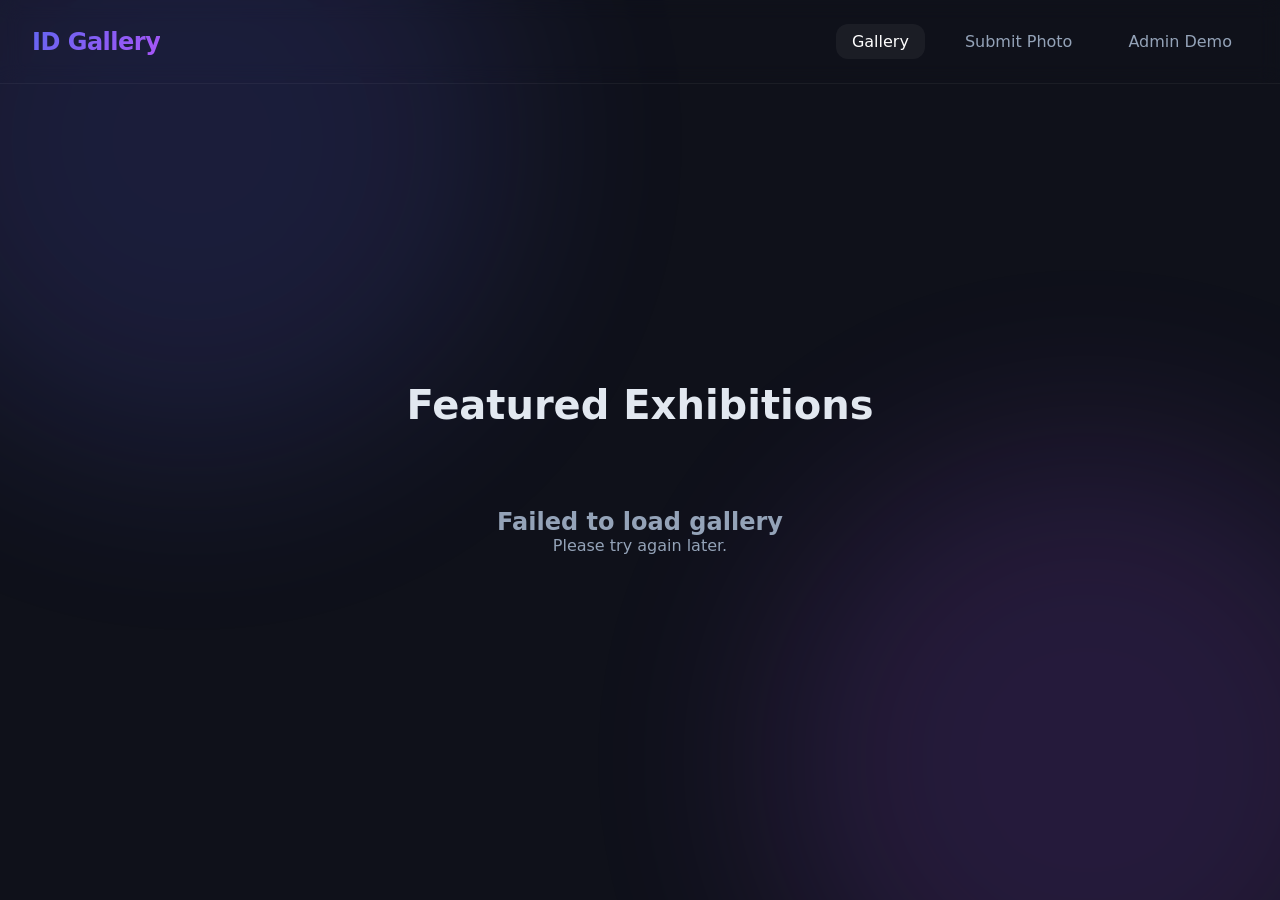
==== static/index.html @ f67b4394 "Initial commit: Dynamic storage and robust firestore" ====
<!DOCTYPE html>
<html lang="en">

<head>
    <meta charset="UTF-8">
    <meta name="viewport" content="width=device-width, initial-scale=1.0">
    <title>ID Gallery</title>
    <link rel="stylesheet" href="/static/styles.css">
    <style>
        .carousel-track.shifting {
            transition: none;
        }
    </style>
</head>

<body>
    <nav>
        <a href="/gallery" class="logo">ID Gallery</a>
        <div class="nav-links">
            <a href="/gallery" class="active">Gallery</a>
            <a href="/submissions">Submit Photo</a>
            <a href="/admin">Admin Demo</a>
        </div>
    </nav>

    <main style="display: flex; flex-direction: column; justify-content: center; height: 100%;">
        <h1 class="page-title" id="galleryTitle">Featured Exhibitions</h1>

        <div id="loader" class="loader"></div>

        <div id="emptyState" class="empty-state" style="display: none;">
            <h2>No photos available</h2>
            <p>Check back later or submit your own photo!</p>
            <a href="/submissions" class="btn" style="margin-top: 1rem;">Submit a Photo</a>
        </div>

        <div id="carousel" class="carousel-container" style="display: none;">
            <button class="fullscreen-btn" id="fsBtn" aria-label="Toggle Fullscreen">&#x26F6;</button>
            <button class="carousel-btn prev" id="prevBtn" aria-label="Previous image">&#10094;</button>
            <button class="carousel-btn next" id="nextBtn" aria-label="Next image">&#10095;</button>

            <div class="carousel-track crossfade" id="track">
                <!-- Slides will be dynamically injected here -->
            </div>
        </div>
    </main>

    <script>
        document.addEventListener('DOMContentLoaded', initGallery);

        let currentSlide = 0;
        let photos = [];

        async function initGallery() {
            try {
                const response = await fetch('/api/photos');
                const data = await response.json();

                document.getElementById('loader').style.display = 'none';

                if (!data.photos || data.photos.length === 0) {
                    document.getElementById('emptyState').style.display = 'block';
                    return;
                }

                photos = data.photos;
                setupCarousel();

                document.getElementById('carousel').style.display = 'block';
            } catch (error) {
                console.error("Failed to load gallery", error);
                document.getElementById('loader').style.display = 'none';
                document.getElementById('emptyState').style.display = 'block';
                document.getElementById('emptyState').innerHTML = '<h2>Failed to load gallery</h2><p>Please try again later.</p>';
            }
        }

        function setupCarousel() {
            const track = document.getElementById('track');
            track.innerHTML = '';

            photos.forEach((photo, index) => {
                const slide = document.createElement('div');
                slide.className = 'carousel-slide crossfade-slide';
                if (index === 0) slide.classList.add('active'); // first slide active initially
                slide.setAttribute('data-index', index);

                slide.innerHTML = `
                    <div style="position: relative; width: 100%; height: 100%;">
                        <img src="${photo.imageUrl}" alt="${photo.title || 'Gallery image'}" loading="lazy">
                        <div class="carousel-caption">
                            <h2>${photo.title || 'Untitled'}</h2>
                            <p>Photo by ${photo.photographerName}</p>
                            ${photo.description ? `<p style="margin-top: 0.5rem; opacity: 0.8; font-size: 0.85rem;">${photo.description}</p>` : ''}
                        </div>
                    </div>
                `;
                track.appendChild(slide);
            });

            document.getElementById('prevBtn').addEventListener('click', () => moveToSlide(currentSlide - 1));
            document.getElementById('nextBtn').addEventListener('click', () => moveToSlide(currentSlide + 1));

            // Fullscreen toggle
            document.getElementById('fsBtn').addEventListener('click', () => {
                document.body.classList.toggle('gallery-fullscreen');
            });

            // Start auto rotation every 10s
            setInterval(() => {
                moveToSlide(currentSlide + 1);
            }, 10000);

            // Fullscreen Idle Timeouts
            let idleTimeout;
            function resetIdleTimer() {
                if (document.body.classList.contains('gallery-fullscreen')) {
                    document.body.classList.remove('idle');
                    clearTimeout(idleTimeout);
                    idleTimeout = setTimeout(() => {
                        document.body.classList.add('idle');
                    }, 3000); // 3 seconds of inactivity fades UI
                }
            }

            // Listen for any interactions to reset the timer
            window.addEventListener('mousemove', resetIdleTimer);
            window.addEventListener('mousedown', resetIdleTimer);
            window.addEventListener('keydown', resetIdleTimer);
            window.addEventListener('touchstart', resetIdleTimer);
        }

        function moveToSlide(index) {
            let nextIndex;
            // Loop array behavior
            if (index < 0) {
                nextIndex = photos.length - 1;
            } else if (index >= photos.length) {
                nextIndex = 0;
            } else {
                nextIndex = index;
            }

            if (nextIndex === currentSlide) return; // do nothing if same

            const slides = document.querySelectorAll('.crossfade-slide');
            if (slides.length > 0) {
                slides[currentSlide].classList.remove('active');
                slides[nextIndex].classList.add('active');
            }

            currentSlide = nextIndex;
        }
    </script>
</body>

</html>
---- static/styles.css ----
:root {
  /* Neon / Cyberpunk vibe with Dark Mode */
  --bg-color: #0f111a;
  --panel-bg: rgba(25, 28, 41, 0.7);
  --text-primary: #e2e8f0;
  --text-secondary: #94a3b8;
  --accent-color: #6366f1;
  /* Indigo */
  --accent-glow: 0 0 15px rgba(99, 102, 241, 0.5);
  --accent-gradient: linear-gradient(135deg, #6366f1 0%, #a855f7 100%);
  --success-color: #10b981;
  --danger-color: #ef4444;
  --border-radius: 12px;
  --font-family: 'Inter', system-ui, -apple-system, sans-serif;
}

* {
  box-sizing: border-box;
  margin: 0;
  padding: 0;
}

body {
  background-color: var(--bg-color);
  color: var(--text-primary);
  font-family: var(--font-family);
  min-height: 100vh;
  display: flex;
  flex-direction: column;
  overflow-x: hidden;
  position: relative;
}

/* Background animated gradient blobs */
body::before,
body::after {
  content: '';
  position: fixed;
  width: 50vw;
  height: 50vw;
  border-radius: 50%;
  z-index: -1;
  filter: blur(100px);
  opacity: 0.15;
  animation: float 20s infinite ease-in-out;
}

body::before {
  top: -20%;
  left: -10%;
  background: var(--accent-color);
}

body::after {
  bottom: -20%;
  right: -10%;
  background: #a855f7;
  animation-delay: -10s;
}

@keyframes float {

  0%,
  100% {
    transform: translateY(0) scale(1);
  }

  50% {
    transform: translateY(5%) scale(1.05);
  }
}

nav {
  padding: 1.5rem 2rem;
  display: flex;
  justify-content: space-between;
  align-items: center;
  backdrop-filter: blur(10px);
  border-bottom: 1px solid rgba(255, 255, 255, 0.05);
  position: sticky;
  top: 0;
  z-index: 100;
}

.logo {
  font-size: 1.5rem;
  font-weight: 800;
  letter-spacing: -0.5px;
  background: var(--accent-gradient);
  -webkit-background-clip: text;
  -webkit-text-fill-color: transparent;
  text-decoration: none;
}

.nav-links {
  display: flex;
  gap: 1.5rem;
}

.nav-links a {
  color: var(--text-secondary);
  text-decoration: none;
  font-weight: 500;
  padding: 0.5rem 1rem;
  border-radius: var(--border-radius);
  transition: all 0.3s ease;
}

.nav-links a:hover,
.nav-links a.active {
  color: white;
  background: rgba(255, 255, 255, 0.05);
}

main {
  flex: 1;
  padding: 2rem;
  max-width: 1200px;
  margin: 0 auto;
  width: 100%;
}

/* Glassmorphism Panel */
.glass-panel {
  background: var(--panel-bg);
  backdrop-filter: blur(16px);
  -webkit-backdrop-filter: blur(16px);
  border: 1px solid rgba(255, 255, 255, 0.05);
  border-radius: var(--border-radius);
  padding: 2rem;
  box-shadow: 0 8px 32px rgba(0, 0, 0, 0.3);
}

h1.page-title {
  font-size: 2.5rem;
  margin-bottom: 2rem;
  text-align: center;
  font-weight: 700;
}

/* Carousel Styles */
.carousel-container {
  position: relative;
  width: 100%;
  max-width: 900px;
  margin: 0 auto;
  aspect-ratio: 16/9;
  overflow: hidden;
  border-radius: var(--border-radius);
  box-shadow: var(--accent-glow);
}

.carousel-track {
  display: flex;
  transition: transform 0.6s cubic-bezier(0.25, 1, 0.5, 1);
  height: 100%;
}

.carousel-slide {
  min-width: 100%;
  height: 100%;
  position: relative;
}

.carousel-slide img {
  width: 100%;
  height: 100%;
  object-fit: cover;
}

.carousel-caption {
  position: absolute;
  bottom: 0;
  left: 0;
  right: 0;
  padding: 2rem;
  background: linear-gradient(transparent, rgba(0, 0, 0, 0.8));
  color: white;
}

.carousel-caption h2 {
  font-size: 1.8rem;
  margin-bottom: 0.25rem;
}

.carousel-caption p {
  color: var(--text-secondary);
  font-size: 0.95rem;
}

.carousel-btn {
  position: absolute;
  top: 50%;
  transform: translateY(-50%);
  background: rgba(25, 28, 41, 0.5);
  backdrop-filter: blur(5px);
  border: 1px solid rgba(255, 255, 255, 0.1);
  color: white;
  width: 50px;
  height: 50px;
  border-radius: 50%;
  cursor: pointer;
  display: flex;
  align-items: center;
  justify-content: center;
  font-size: 1.5rem;
  transition: all 0.3s ease;
  z-index: 10;
}

.carousel-btn:hover {
  background: var(--accent-color);
  box-shadow: var(--accent-glow);
}

.carousel-btn.prev {
  left: 20px;
}

.carousel-btn.next {
  right: 20px;
}

/* Forms */
.form-group {
  margin-bottom: 1.5rem;
  display: flex;
  flex-direction: column;
  gap: 0.5rem;
}

label {
  font-weight: 500;
  font-size: 0.95rem;
  color: var(--text-primary);
}

input[type="text"],
textarea,
input[type="file"] {
  width: 100%;
  padding: 1rem;
  background: rgba(0, 0, 0, 0.2);
  border: 1px solid rgba(255, 255, 255, 0.1);
  border-radius: 8px;
  color: white;
  font-family: var(--font-family);
  transition: all 0.3s ease;
}

input[type="text"]:focus,
textarea:focus {
  outline: none;
  border-color: var(--accent-color);
  box-shadow: 0 0 0 2px rgba(99, 102, 241, 0.2);
}

textarea {
  min-height: 120px;
  resize: vertical;
}

input[type="file"]::file-selector-button {
  background: var(--accent-gradient);
  border: none;
  color: white;
  padding: 0.5rem 1rem;
  border-radius: 6px;
  cursor: pointer;
  margin-right: 1rem;
  transition: opacity 0.3s ease;
}

input[type="file"]::file-selector-button:hover {
  opacity: 0.9;
}

.btn {
  display: inline-block;
  padding: 1rem 2rem;
  background: var(--accent-gradient);
  color: white;
  border: none;
  border-radius: 8px;
  font-size: 1rem;
  font-weight: 600;
  cursor: pointer;
  transition: all 0.3s ease;
  text-align: center;
}

.btn:hover {
  transform: translateY(-2px);
  box-shadow: var(--accent-glow);
}

.btn:disabled {
  opacity: 0.7;
  cursor: not-allowed;
  transform: none;
  box-shadow: none;
}

/* Admin Grid */
.admin-grid {
  display: grid;
  grid-template-columns: repeat(auto-fill, minmax(300px, 1fr));
  gap: 2rem;
}

.admin-card {
  background: var(--panel-bg);
  border: 1px solid rgba(255, 255, 255, 0.05);
  border-radius: var(--border-radius);
  overflow: hidden;
  display: flex;
  flex-direction: column;
}

.admin-card img {
  width: 100%;
  height: 200px;
  object-fit: cover;
  border-bottom: 1px solid rgba(255, 255, 255, 0.05);
}

.admin-card-content {
  padding: 1.25rem;
  flex: 1;
  display: flex;
  flex-direction: column;
}

.admin-card-header {
  display: flex;
  justify-content: space-between;
  align-items: flex-start;
  margin-bottom: 0.5rem;
}

.admin-card-title {
  font-weight: 600;
  font-size: 1.1rem;
}

.status-badge {
  font-size: 0.75rem;
  padding: 0.25rem 0.6rem;
  border-radius: 20px;
  font-weight: 600;
  text-transform: uppercase;
}

.status-PENDING {
  background: rgba(245, 158, 11, 0.2);
  color: #fbbf24;
}

.status-APPROVED {
  background: rgba(16, 185, 129, 0.2);
  color: #34d399;
}

.status-REJECTED {
  background: rgba(239, 68, 68, 0.2);
  color: #f87171;
}

.status-DISPLAYED {
  background: rgba(99, 102, 241, 0.2);
  color: #818cf8;
  border: 1px solid #818cf8;
}

.admin-card-author {
  color: var(--text-secondary);
  font-size: 0.9rem;
  margin-bottom: 1rem;
}

.admin-card-desc {
  font-size: 0.9rem;
  margin-bottom: 1.5rem;
  flex: 1;
}

.admin-actions {
  display: flex;
  gap: 0.5rem;
  flex-wrap: wrap;
}

.btn-small {
  padding: 0.5rem 1rem;
  border-radius: 6px;
  font-size: 0.85rem;
  flex: 1 1 calc(50% - 0.25rem);
  text-align: center;
}

.btn-approve {
  background: var(--success-color);
}

.btn-approve:hover {
  background: #059669;
}

.btn-reject {
  background: transparent;
  border: 1px solid var(--danger-color);
  color: var(--danger-color);
}

.btn-reject:hover {
  background: rgba(239, 68, 68, 0.1);
}

.btn-display {
  background: var(--accent-gradient);
  flex: 1 1 100%;
}

.btn-display:hover {
  box-shadow: var(--accent-glow);
}

/* Loaders/Notifications */
.loader {
  border: 3px solid rgba(255, 255, 255, 0.1);
  border-top: 3px solid var(--accent-color);
  border-radius: 50%;
  width: 24px;
  height: 24px;
  animation: spin 1s linear infinite;
  margin: 2rem auto;
}

@keyframes spin {
  0% {
    transform: rotate(0deg);
  }

  100% {
    transform: rotate(360deg);
  }
}

.empty-state {
  text-align: center;
  padding: 3rem;
  color: var(--text-secondary);
}

.notification {
  position: fixed;
  bottom: 2rem;
  right: 2rem;
  padding: 1rem 1.5rem;
  border-radius: 8px;
  color: white;
  font-weight: 500;
  transform: translateY(150%);
  transition: transform 0.3s cubic-bezier(0.175, 0.885, 0.32, 1.275);
  z-index: 1000;
}

.notification.show {
  transform: translateY(0);
}

.notification.success {
  background: var(--success-color);
}

.notification.error {
  background: var(--danger-color);
}

/* Fullscreen Gallery Overlay */
.fullscreen-btn {
  position: absolute;
  top: 20px;
  right: 20px;
  background: rgba(0, 0, 0, 0.5);
  backdrop-filter: blur(5px);
  border: 1px solid rgba(255, 255, 255, 0.2);
  color: white;
  width: 44px;
  height: 44px;
  border-radius: 50%;
  cursor: pointer;
  display: flex;
  align-items: center;
  justify-content: center;
  font-size: 1.2rem;
  transition: all 0.3s ease;
  z-index: 1000;
}

.fullscreen-btn:hover {
  background: rgba(255, 255, 255, 0.2);
}

/* Fullscreen Gallery specific overrides */
body.gallery-fullscreen {
  overflow: hidden;
  margin: 0;
  padding: 0;
}

body.gallery-fullscreen nav {
  display: none !important;
}

body.gallery-fullscreen main {
  padding: 0 !important;
  max-width: 100% !important;
  height: 100vh !important;
  display: flex;
  justify-content: center;
  align-items: center;
}

body.gallery-fullscreen .page-title {
  display: none;
}

body.gallery-fullscreen .carousel-container {
  max-width: 100% !important;
  width: 100vw !important;
  height: 100vh !important;
  border-radius: 0 !important;
  border: none !important;
  box-shadow: none !important;
}

/* Auto-hiding controls in fullscreen (captions stay visible) */
body.gallery-fullscreen .carousel-btn,
body.gallery-fullscreen .fullscreen-btn {
  opacity: 1;
  transition: opacity 0.8s ease-in-out;
}

body.gallery-fullscreen.idle .carousel-btn,
body.gallery-fullscreen.idle .fullscreen-btn {
  opacity: 0;
  pointer-events: none;
}

body.gallery-fullscreen .carousel-caption {
  background: linear-gradient(transparent, rgba(0, 0, 0, 0.9));
  padding-bottom: 3rem;
  padding-left: 3rem;
  padding-right: 3rem;
}

body.gallery-fullscreen .carousel-caption h2 {
  font-size: 2.5rem;
}

body.gallery-fullscreen .carousel-caption p {
  font-size: 1.2rem;
}

/* Crossfade overrides */
.carousel-track.crossfade {
  display: block;
  position: relative;
  width: 100%;
  height: 100%;
  transform: none !important;
}

.carousel-slide.crossfade-slide {
  position: absolute;
  top: 0;
  left: 0;
  width: 100%;
  height: 100%;
  opacity: 0;
  transition: opacity 1s ease-in-out;
  z-index: 1;
}

.carousel-slide.crossfade-slide.active {
  opacity: 1;
  z-index: 2;
}
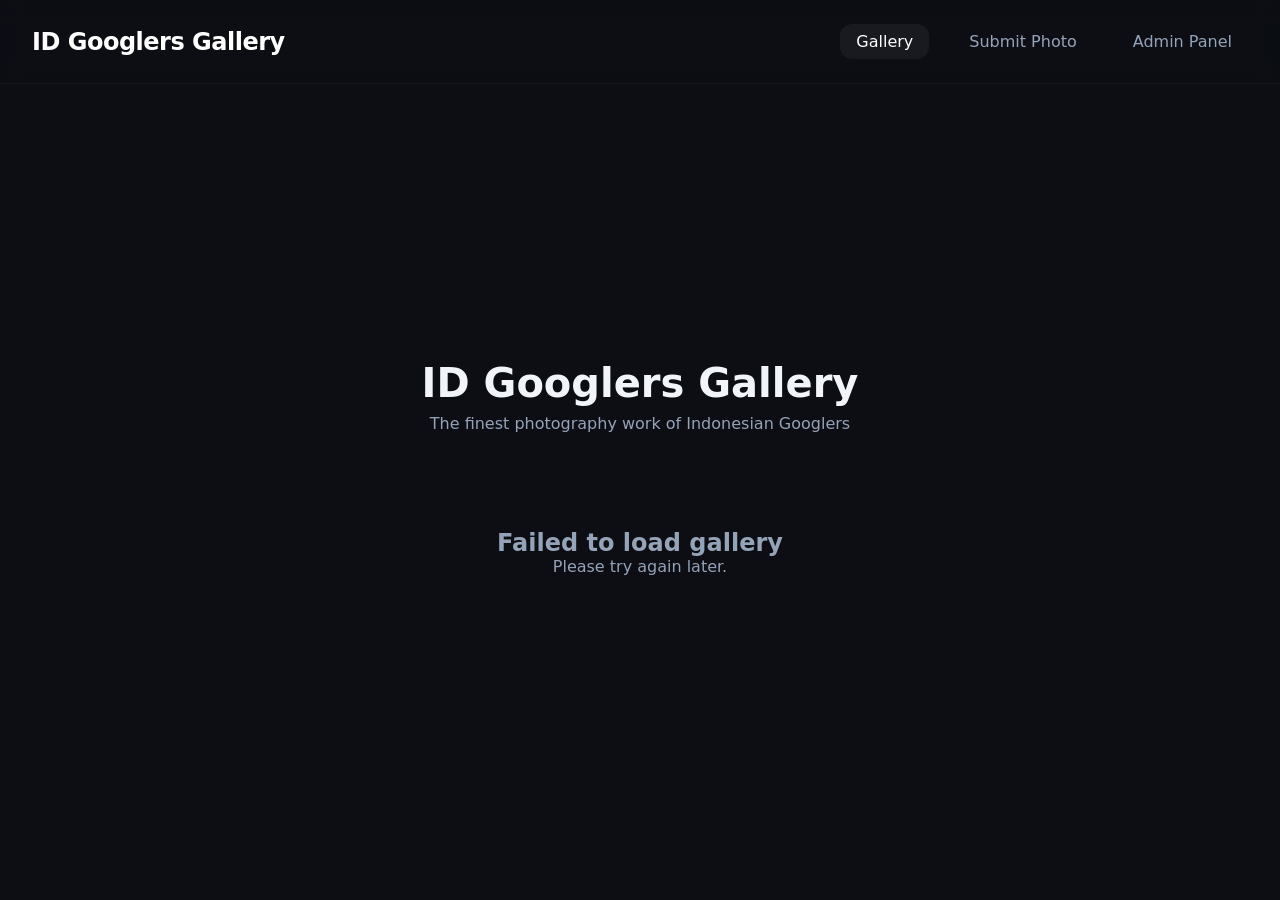
==== commit 830cec80: "improvements" ====
--- a/static/index.html
+++ b/static/index.html
@@ -4,7 +4,7 @@
 <head>
     <meta charset="UTF-8">
     <meta name="viewport" content="width=device-width, initial-scale=1.0">
-    <title>ID Gallery</title>
+    <title>ID Googlers Gallery</title>
     <link rel="stylesheet" href="/static/styles.css">
     <style>
         .carousel-track.shifting {
@@ -15,16 +15,19 @@
 
 <body>
     <nav>
-        <a href="/gallery" class="logo">ID Gallery</a>
+        <a href="/gallery" class="logo">ID Googlers Gallery</a>
         <div class="nav-links">
             <a href="/gallery" class="active">Gallery</a>
             <a href="/submissions">Submit Photo</a>
-            <a href="/admin">Admin Demo</a>
+            <a href="/admin">Admin Panel</a>
         </div>
     </nav>
 
     <main style="display: flex; flex-direction: column; justify-content: center; height: 100%;">
-        <h1 class="page-title" id="galleryTitle">Featured Exhibitions</h1>
+        <h1 class="page-title" id="galleryTitle">ID Googlers Gallery</h1>
+        <p class="page-subtitle"
+            style="text-align: center; color: var(--text-secondary); margin-top: -1.5rem; margin-bottom: 3rem;">The
+            finest photography work of Indonesian Googlers</p>
 
         <div id="loader" class="loader"></div>
 
--- a/static/styles.css
+++ b/static/styles.css
@@ -1,13 +1,13 @@
 :root {
-  /* Neon / Cyberpunk vibe with Dark Mode */
-  --bg-color: #0f111a;
-  --panel-bg: rgba(25, 28, 41, 0.7);
-  --text-primary: #e2e8f0;
+  /* Sophisticated, sleek color palette */
+  --bg-color: #0c0e14;
+  --panel-bg: rgba(20, 22, 30, 0.8);
+  --text-primary: #f1f5f9;
   --text-secondary: #94a3b8;
-  --accent-color: #6366f1;
-  /* Indigo */
-  --accent-glow: 0 0 15px rgba(99, 102, 241, 0.5);
-  --accent-gradient: linear-gradient(135deg, #6366f1 0%, #a855f7 100%);
+  --accent-color: #4f46e5;
+  /* Sleek Indigo */
+  --accent-glow: 0 0 20px rgba(79, 70, 229, 0.2);
+  --accent-solid: #4f46e5;
   --success-color: #10b981;
   --danger-color: #ef4444;
   --border-radius: 12px;
@@ -20,6 +20,7 @@
   padding: 0;
 }
 
+/* Simple, sleek background */
 body {
   background-color: var(--bg-color);
   color: var(--text-primary);
@@ -29,45 +30,6 @@
   flex-direction: column;
   overflow-x: hidden;
   position: relative;
-}
-
-/* Background animated gradient blobs */
-body::before,
-body::after {
-  content: '';
-  position: fixed;
-  width: 50vw;
-  height: 50vw;
-  border-radius: 50%;
-  z-index: -1;
-  filter: blur(100px);
-  opacity: 0.15;
-  animation: float 20s infinite ease-in-out;
-}
-
-body::before {
-  top: -20%;
-  left: -10%;
-  background: var(--accent-color);
-}
-
-body::after {
-  bottom: -20%;
-  right: -10%;
-  background: #a855f7;
-  animation-delay: -10s;
-}
-
-@keyframes float {
-
-  0%,
-  100% {
-    transform: translateY(0) scale(1);
-  }
-
-  50% {
-    transform: translateY(5%) scale(1.05);
-  }
 }
 
 nav {
@@ -84,11 +46,9 @@
 
 .logo {
   font-size: 1.5rem;
-  font-weight: 800;
+  font-weight: 700;
   letter-spacing: -0.5px;
-  background: var(--accent-gradient);
-  -webkit-background-clip: text;
-  -webkit-text-fill-color: transparent;
+  color: #fff;
   text-decoration: none;
 }
 
@@ -142,12 +102,16 @@
 .carousel-container {
   position: relative;
   width: 100%;
-  max-width: 900px;
+  max-width: 1000px;
+  /* Slightly wider for better resolution on large screens */
   margin: 0 auto;
-  aspect-ratio: 16/9;
+  aspect-ratio: 16/10;
+  /* Slightly taller for portraits */
   overflow: hidden;
   border-radius: var(--border-radius);
-  box-shadow: var(--accent-glow);
+  box-shadow: 0 20px 50px rgba(0, 0, 0, 0.5);
+  background-color: #000;
+  /* Outer background remains black */
 }
 
 .carousel-track {
@@ -160,12 +124,23 @@
   min-width: 100%;
   height: 100%;
   position: relative;
+  display: flex;
+  align-items: center;
+  justify-content: center;
+  background-color: #fff;
+  /* White Passe-partout frame */
+  padding: 5%;
+  /* Create the frame effect */
 }
 
 .carousel-slide img {
-  width: 100%;
-  height: 100%;
-  object-fit: cover;
+  max-width: 100%;
+  max-height: 100%;
+  width: auto;
+  height: auto;
+  object-fit: contain;
+  box-shadow: 0 5px 15px rgba(0, 0, 0, 0.2);
+  /* Subtle shadow on the photo itself */
 }
 
 .carousel-caption {
@@ -173,9 +148,11 @@
   bottom: 0;
   left: 0;
   right: 0;
-  padding: 2rem;
-  background: linear-gradient(transparent, rgba(0, 0, 0, 0.8));
-  color: white;
+  padding: 1.5rem 5%;
+  background: linear-gradient(transparent, rgba(255, 255, 255, 0.9));
+  color: #1e293b;
+  /* Dark text for white background */
+  pointer-events: none;
 }
 
 .carousel-caption h2 {
@@ -261,7 +238,7 @@
 }
 
 input[type="file"]::file-selector-button {
-  background: var(--accent-gradient);
+  background: var(--accent-solid);
   border: none;
   color: white;
   padding: 0.5rem 1rem;
@@ -277,21 +254,21 @@
 
 .btn {
   display: inline-block;
-  padding: 1rem 2rem;
-  background: var(--accent-gradient);
+  padding: 1rem 2.5rem;
+  background: var(--accent-solid);
   color: white;
   border: none;
-  border-radius: 8px;
-  font-size: 1rem;
-  font-weight: 600;
+  border-radius: 6px;
+  font-size: 0.95rem;
+  font-weight: 500;
   cursor: pointer;
-  transition: all 0.3s ease;
+  transition: all 0.2s ease;
   text-align: center;
 }
 
 .btn:hover {
-  transform: translateY(-2px);
-  box-shadow: var(--accent-glow);
+  background: #4338ca;
+  transform: translateY(-1px);
 }
 
 .btn:disabled {
@@ -417,7 +394,7 @@
 }
 
 .btn-display {
-  background: var(--accent-gradient);
+  background: var(--accent-solid);
   flex: 1 1 100%;
 }
 
@@ -548,19 +525,26 @@
   pointer-events: none;
 }
 
+body.gallery-fullscreen .carousel-slide {
+  padding: 4vh 4vw;
+  /* Slightly smaller frame in fullscreen */
+  background-color: #fff;
+}
+
 body.gallery-fullscreen .carousel-caption {
-  background: linear-gradient(transparent, rgba(0, 0, 0, 0.9));
-  padding-bottom: 3rem;
-  padding-left: 3rem;
-  padding-right: 3rem;
+  background: linear-gradient(transparent, rgba(255, 255, 255, 0.95));
+  color: #1e293b;
+  padding-bottom: 2rem;
+  padding-left: 4vw;
+  padding-right: 4vw;
 }
 
 body.gallery-fullscreen .carousel-caption h2 {
-  font-size: 2.5rem;
+  font-size: 2rem;
 }
 
 body.gallery-fullscreen .carousel-caption p {
-  font-size: 1.2rem;
+  font-size: 1rem;
 }
 
 /* Crossfade overrides */
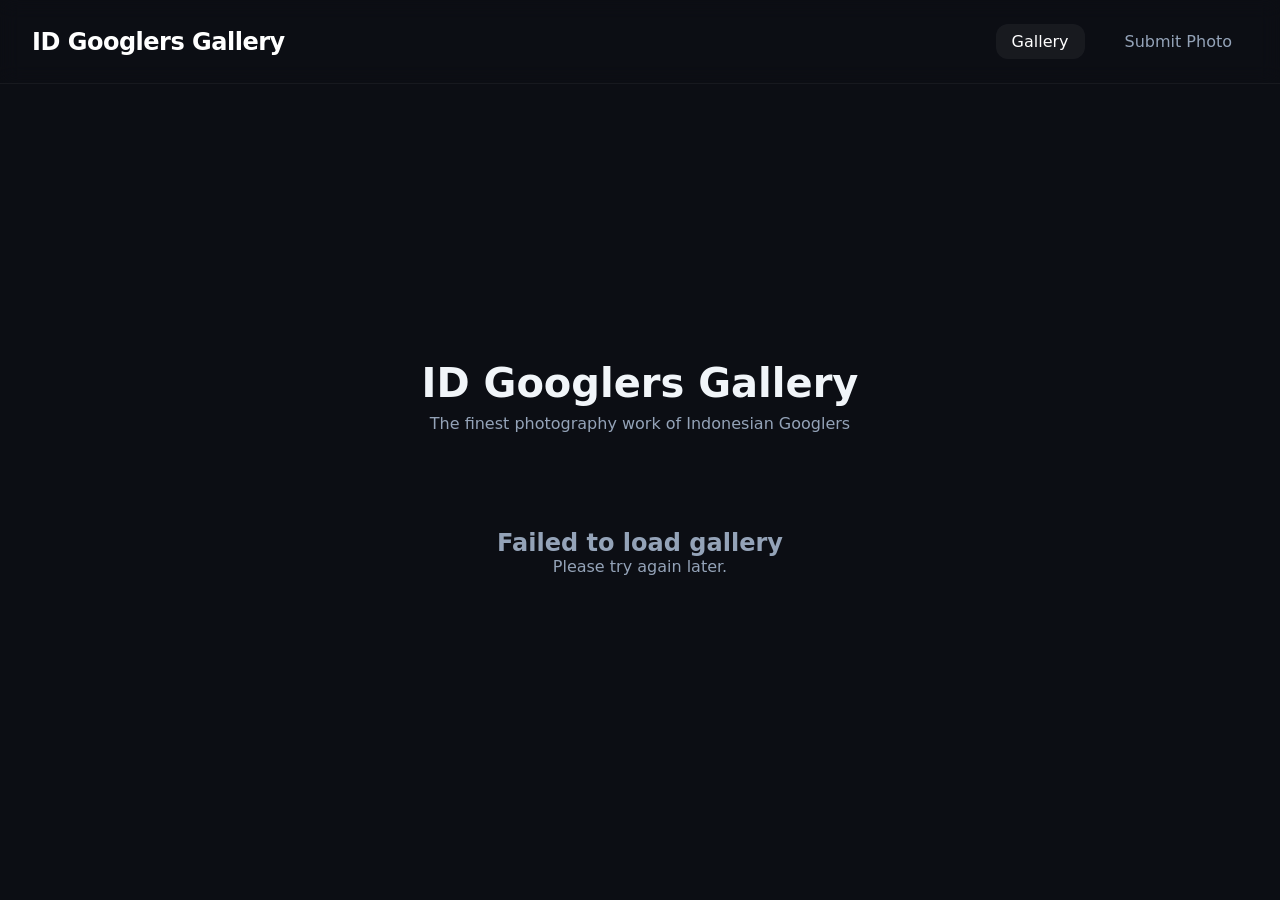
==== commit 31599a44: "remove admin" ====
--- a/static/index.html
+++ b/static/index.html
@@ -19,7 +19,6 @@
         <div class="nav-links">
             <a href="/gallery" class="active">Gallery</a>
             <a href="/submissions">Submit Photo</a>
-            <a href="/admin">Admin Panel</a>
         </div>
     </nav>
 
@@ -89,14 +88,12 @@
                 slide.setAttribute('data-index', index);
 
                 slide.innerHTML = `
-                    <div style="position: relative; width: 100%; height: 100%;">
                         <img src="${photo.imageUrl}" alt="${photo.title || 'Gallery image'}" loading="lazy">
                         <div class="carousel-caption">
                             <h2>${photo.title || 'Untitled'}</h2>
                             <p>Photo by ${photo.photographerName}</p>
                             ${photo.description ? `<p style="margin-top: 0.5rem; opacity: 0.8; font-size: 0.85rem;">${photo.description}</p>` : ''}
                         </div>
-                    </div>
                 `;
                 track.appendChild(slide);
             });
--- a/static/styles.css
+++ b/static/styles.css
@@ -499,8 +499,9 @@
   align-items: center;
 }
 
-body.gallery-fullscreen .page-title {
-  display: none;
+body.gallery-fullscreen .page-title,
+body.gallery-fullscreen .page-subtitle {
+  display: none !important;
 }
 
 body.gallery-fullscreen .carousel-container {
@@ -534,9 +535,12 @@
 body.gallery-fullscreen .carousel-caption {
   background: linear-gradient(transparent, rgba(255, 255, 255, 0.95));
   color: #1e293b;
-  padding-bottom: 2rem;
-  padding-left: 4vw;
-  padding-right: 4vw;
+  padding: 1.5rem 4vw;
+  bottom: 4vh;
+  /* Lift the caption to stay within the white frame and avoid clipping */
+  left: 4vw;
+  right: 4vw;
+  border-radius: 0 0 4px 4px;
 }
 
 body.gallery-fullscreen .carousel-caption h2 {
